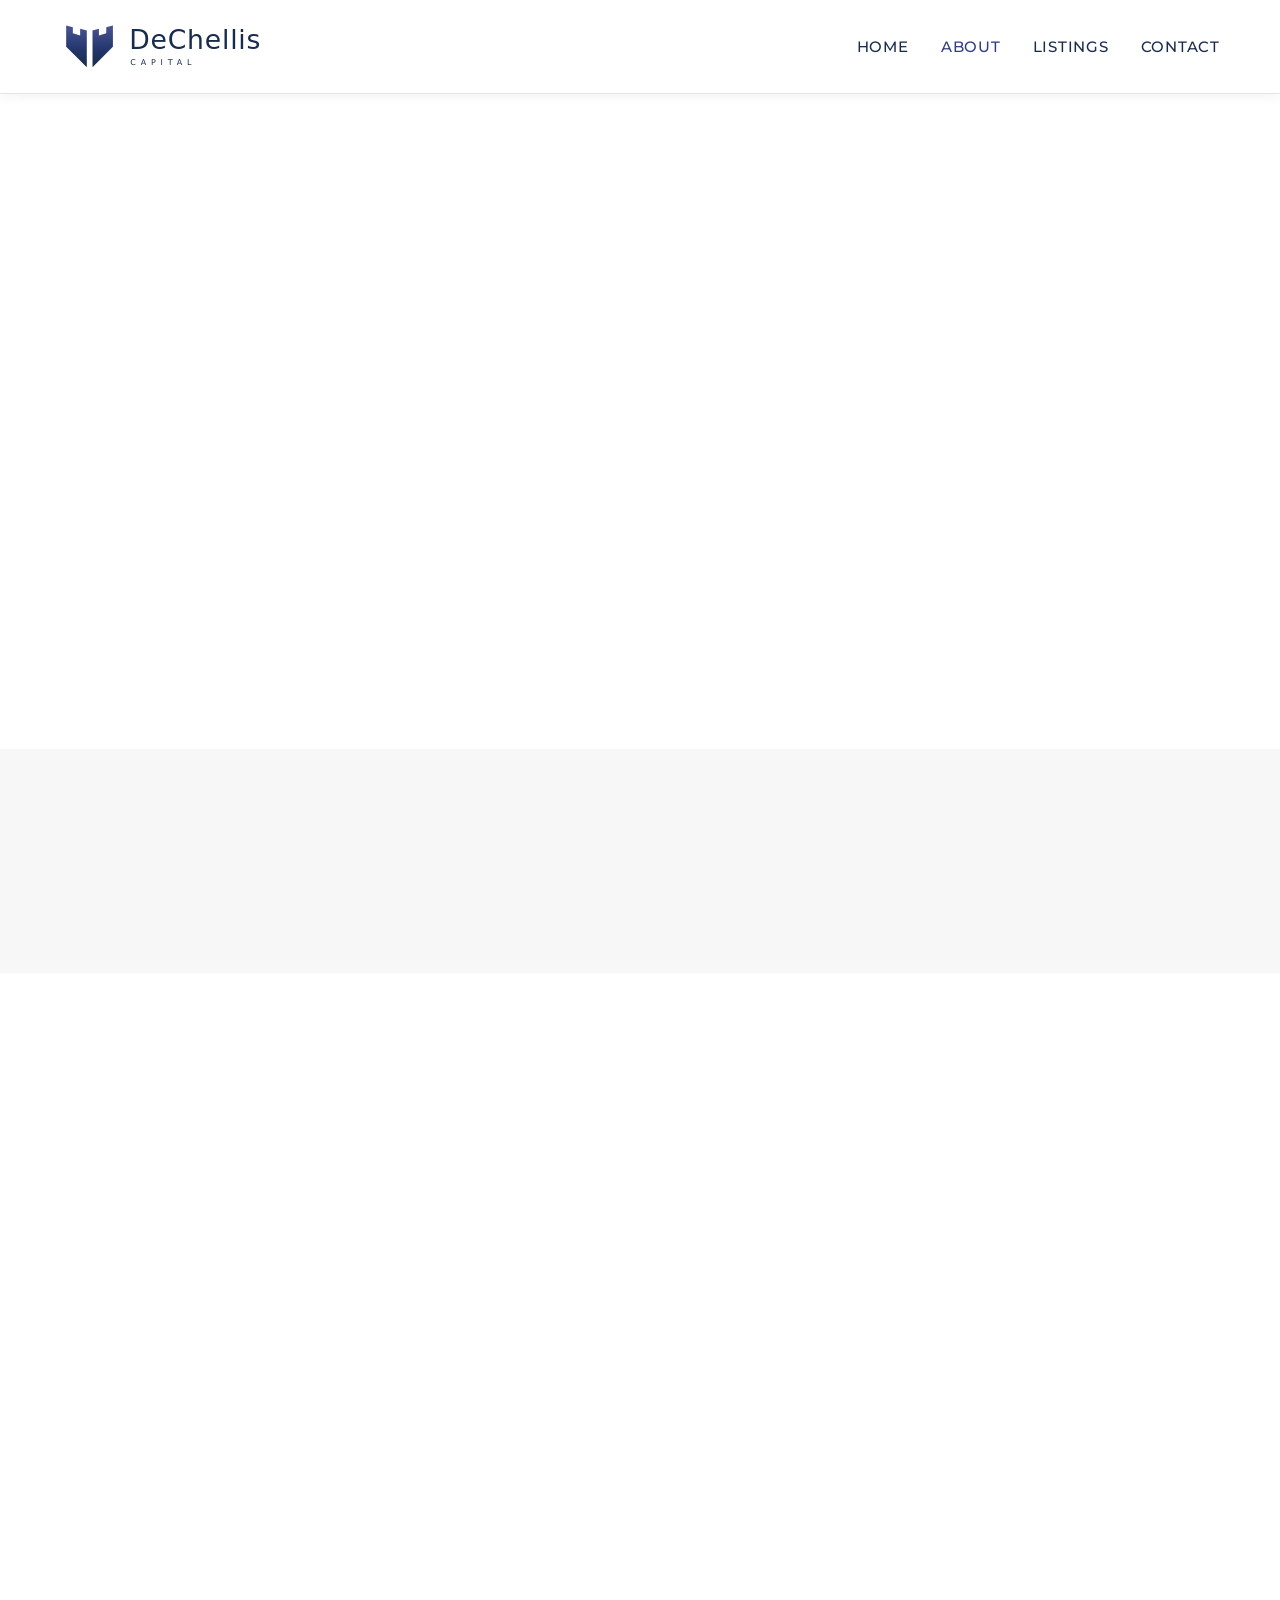
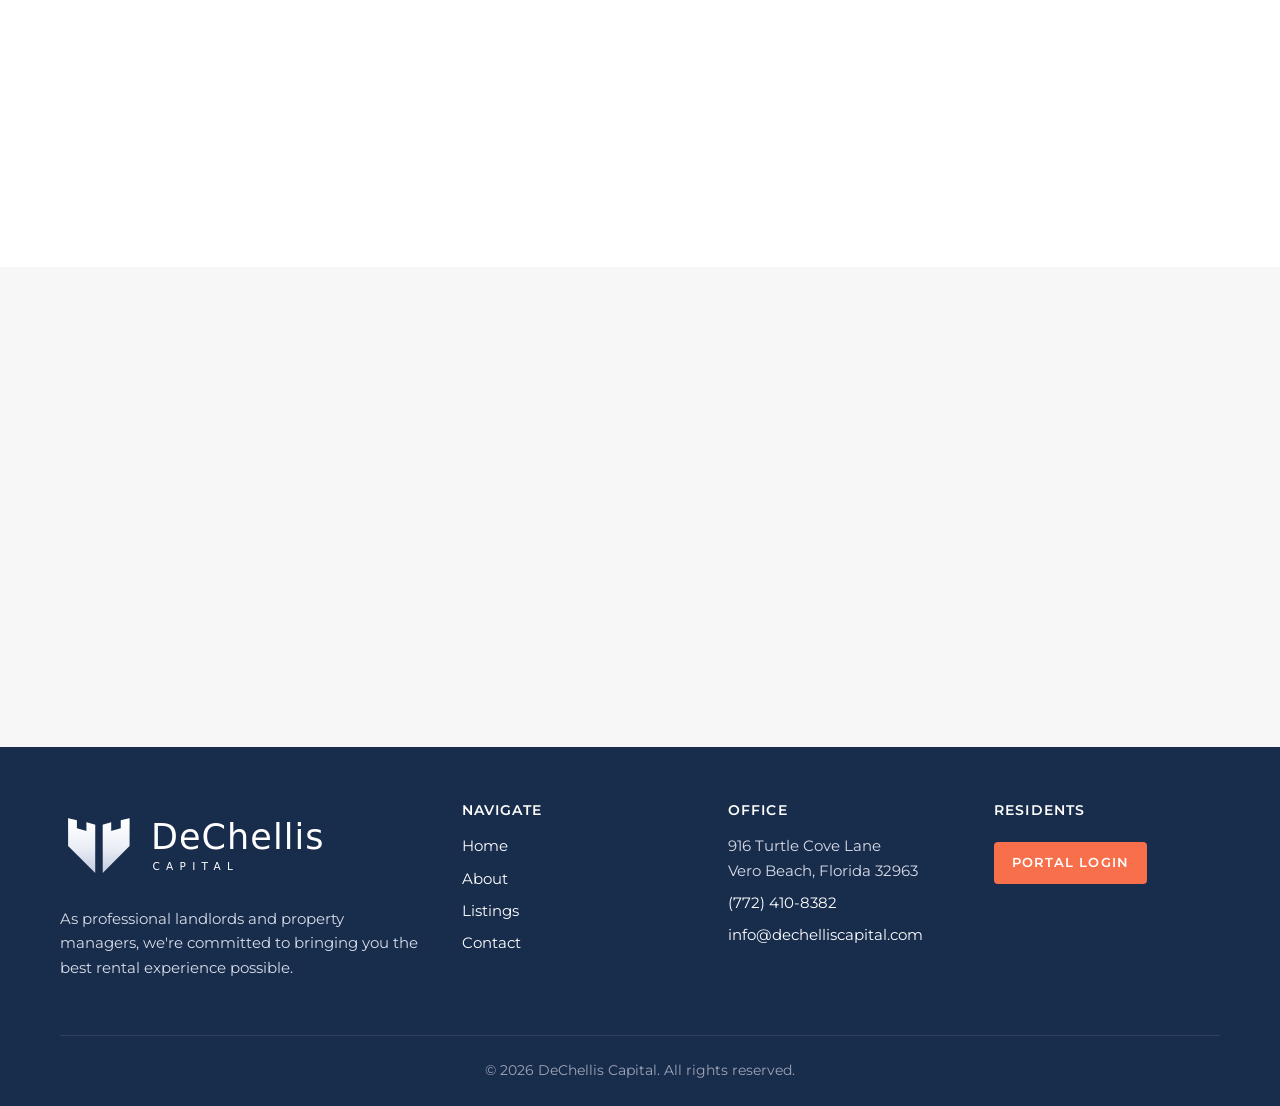
==== about.html @ f179337e "Initial DeChellis Capital website Static HTML/CSS/JS rebuild of the DeChellis Capital website replac" ====
<!DOCTYPE html>
<html lang="en" class="no-js">
<head>
  <meta charset="UTF-8" />
  <meta name="viewport" content="width=device-width, initial-scale=1.0" />
  <title>About — DeChellis Capital</title>
  <meta name="description" content="A family firm serving the Treasure Coast since 1974. 40+ years of industry experience in commercial real estate and private investment." />
  <link rel="icon" type="image/svg+xml" href="assets/logo/dechellis-capital-mark.svg" />
  <link rel="icon" href="assets/images/favicon.ico" />
  <link rel="preconnect" href="https://fonts.googleapis.com" />
  <link rel="preconnect" href="https://fonts.gstatic.com" crossorigin />
  <link href="https://fonts.googleapis.com/css2?family=Playfair+Display:ital,wght@0,400..900;1,400..900&family=Cormorant+Garamond:wght@300;400;500;600;700&family=Montserrat:wght@300;400;500;600;700&display=swap" rel="stylesheet" />
  <link rel="stylesheet" href="styles.css" />
  <script>document.documentElement.className = document.documentElement.className.replace('no-js','js');</script>
</head>
<body>
  <header class="site-header">
    <div class="container">
      <nav class="main-nav" aria-label="Main">
        <a class="main-nav__logo" href="index.html" aria-label="DeChellis Capital home">
          <img src="assets/logo/dechellis-capital-horizontal.svg" alt="DeChellis Capital" />
        </a>
        <button class="nav-toggle" aria-label="Toggle menu" aria-expanded="false" aria-controls="primary-nav">
          <span></span><span></span><span></span>
        </button>
        <ul id="primary-nav" class="main-nav__links">
          <li><a href="index.html">Home</a></li>
          <li><a href="about.html" class="is-current">About</a></li>
          <li><a href="listings.html">Listings</a></li>
          <li><a href="contact.html">Contact</a></li>
        </ul>
      </nav>
    </div>
  </header>

  <main>
    <section class="section">
      <div class="container">
        <div class="split reveal">
          <div class="split__body reveal-child">
            <span class="eyebrow">About Us</span>
            <h1>Forty years. One family. Built on the Treasure Coast.</h1>
            <p style="color: var(--color-primary); font-family: var(--font-display); font-size: 1.125rem; font-style: italic; margin-bottom: 1.5rem;">
              Established in Vero Beach, 1974.
            </p>
            <p>We are committed to serving our communities through positive and eco-friendly land development, and private investment into local and larger businesses.</p>
          </div>
          <div class="split__media reveal-child">
            <img src="assets/images/916-Turtle-Cove-Ln-Vero-Beach-FL-Construction-Photo-1-Large.jpg" alt="916 Turtle Cove Ln, Vero Beach FL — DeChellis Capital Development / HQ" />
            <p style="text-align: center; font-size: 0.85rem; color: var(--color-text-muted); margin-top: 0.75rem;">
              916 Turtle Cove Ln, Vero Beach FL &mdash; DeChellis Capital Development / HQ
            </p>
          </div>
        </div>
      </div>
    </section>

    <section class="section section--alt">
      <div class="container">
        <div class="stats reveal">
          <div class="reveal-child">
            <div class="stats__num" data-count="1974">1974</div>
            <div class="stats__label">Established in Vero</div>
          </div>
          <div class="reveal-child">
            <div class="stats__num" data-count="50" data-suffix="+">50+</div>
            <div class="stats__label">Years of Experience</div>
          </div>
          <div class="reveal-child">
            <div class="stats__num" data-count="24" data-suffix="hr">24hr</div>
            <div class="stats__label">Response Time</div>
          </div>
        </div>
      </div>
    </section>

    <section class="section">
      <div class="container">
        <div class="section__title reveal">
          <span class="eyebrow reveal-child">Our Principles</span>
          <h2 class="reveal-child">Values that drive everything we do.</h2>
        </div>
        <div class="cards reveal">
          <div class="card reveal-child">
            <h3>Intelligence</h3>
            <p>We approach every investment decision with rigorous analysis, disciplined judgment, and a deep understanding of market dynamics. Our edge comes not from chasing trends, but from patient, informed thinking that identifies value where others may not see it. We combine institutional-grade diligence with the agility and conviction that comes from being a private firm.</p>
          </div>
          <div class="card reveal-child">
            <h3>Integrity</h3>
            <p>In every transaction and tenant relationship, we operate with complete transparency and hold ourselves to the highest ethical standards. Our word is our bond — whether negotiating a lease, structuring a deal, or stewarding capital across generations. We believe that long-term success is only possible when built on a foundation of trust.</p>
          </div>
          <div class="card reveal-child">
            <h3>Quality</h3>
            <p>We are deliberate in the assets we acquire and the environments we create, seeking properties that reflect enduring value rather than short-term opportunity. Every detail of our spaces — from design to maintenance — reflects a commitment to excellence that attracts and retains the best tenants. We don't cut corners, because we know our reputation is written in the properties we own.</p>
          </div>
          <div class="card reveal-child">
            <h3>Longevity</h3>
            <p>As a family firm, we think in decades — not quarters — managing our portfolio and our capital with future generations firmly in mind. This long-term orientation allows us to be patient owners, resilient through market cycles, and trusted partners to tenants who value stability. We build relationships, not just portfolios, because we intend to be here for a very long time.</p>
          </div>
        </div>
      </div>
    </section>

    <section class="section section--alt">
      <div class="container">
        <div class="section__title reveal">
          <span class="eyebrow reveal-child">Our Team</span>
          <h2 class="reveal-child">The people stewarding the portfolio.</h2>
        </div>
        <div class="team reveal">
          <div class="team__member reveal-child">
            <img src="assets/images/DeChellis-022-crop-headshot-3.jpg" alt="Anthony DeChellis" />
            <h3>Anthony DeChellis</h3>
          </div>
          <div class="team__member reveal-child">
            <img src="assets/images/Michael_DeChellis.png" alt="Michael DeChellis" />
            <h3>Michael DeChellis</h3>
          </div>
          <div class="team__member reveal-child">
            <img src="assets/images/Ruth_Ostrynski.png" alt="Ruth Ostrynski" />
            <h3>Ruth Ostrynski</h3>
          </div>
          <div class="team__member reveal-child">
            <img src="assets/images/1625155529814.jpg" alt="Alex DeChellis" />
            <h3>Alex DeChellis</h3>
          </div>
        </div>
      </div>
    </section>
  </main>

  <footer class="site-footer">
    <div class="container">
      <div class="site-footer__grid">
        <div class="site-footer__brand">
          <img src="assets/logo/dechellis-capital-horizontal-dark.svg" alt="DeChellis Capital" />
          <p>As professional landlords and property managers, we're committed to bringing you the best rental experience possible.</p>
        </div>
        <div>
          <h4>Navigate</h4>
          <ul>
            <li><a href="index.html">Home</a></li>
            <li><a href="about.html">About</a></li>
            <li><a href="listings.html">Listings</a></li>
            <li><a href="contact.html">Contact</a></li>
          </ul>
        </div>
        <div>
          <h4>Office</h4>
          <ul>
            <li>916 Turtle Cove Lane<br />Vero Beach, Florida 32963</li>
            <li><a href="tel:+17724108382">(772) 410-8382</a></li>
            <li><a href="mailto:info@dechelliscapital.com">info@dechelliscapital.com</a></li>
          </ul>
        </div>
        <div>
          <h4>Residents</h4>
          <ul>
            <li><a class="footer-portal" href="https://app.doorloop.com" target="_blank" rel="noopener">Portal Login</a></li>
          </ul>
        </div>
      </div>
      <div class="site-footer__bottom">
        &copy; <span id="year"></span> DeChellis Capital. All rights reserved.
      </div>
    </div>
  </footer>

  <script src="script.js" defer></script>
  <script type="module" src="motion.js"></script>
</body>
</html>
---- styles.css ----
/* DeChellis Capital - Shared styles
 * Design tokens per content/_design-tokens.md
 * Style direction: Exaggerated Minimalism (editorial real-estate treatment)
 */

/* Reveal utility: hides elements only when JS is available (html.js class).
 * No-JS users and reduced-motion users see content immediately. */
html.js .reveal { opacity: 0; transform: translateY(24px); }
html.js .reveal-child { opacity: 0; }

html.reduced-motion .reveal,
html.reduced-motion .reveal-child {
  opacity: 1 !important;
  transform: none !important;
}

@media (prefers-reduced-motion: reduce) {
  html.js .reveal,
  html.js .reveal-child { opacity: 1 !important; transform: none !important; }
  * { animation-duration: 0.01ms !important; transition-duration: 0.01ms !important; }
}

:root {
  --color-primary: #2f3e83;
  --color-primary-dark: #182c4c;
  --color-accent: #f86f4c;
  --color-bg: #ffffff;
  --color-surface: #f7f7f7;
  --color-text: #182c4c;
  --color-text-muted: #5b6374;
  --color-border: rgba(24, 44, 76, 0.12);

  --font-display: "Playfair Display", Georgia, serif;
  --font-body: "Montserrat", "Inter", system-ui, sans-serif;
  --font-eyebrow: "Montserrat", system-ui, sans-serif;

  --container: 1200px;
  --gap: 1.5rem;
  --radius: 8px;
  --shadow-sm: 0 1px 3px rgba(24, 44, 76, 0.08);
  --shadow-md: 0 6px 24px rgba(24, 44, 76, 0.12);
}

* {
  box-sizing: border-box;
}

html {
  scroll-behavior: smooth;
}

body {
  margin: 0;
  font-family: var(--font-body);
  font-size: 16px;
  line-height: 1.6;
  color: var(--color-text);
  background: var(--color-bg);
  -webkit-font-smoothing: antialiased;
}

h1, h2, h3, h4, h5, h6 {
  font-family: var(--font-display);
  color: var(--color-primary-dark);
  line-height: 1.05;
  letter-spacing: -0.015em;
  margin: 0 0 0.5em;
  font-weight: 500;
}

h1 { font-size: clamp(2.5rem, 6vw, 4.5rem); font-weight: 600; }
h2 { font-size: clamp(1.875rem, 4vw, 2.75rem); }
h3 { font-size: clamp(1.25rem, 2vw, 1.5rem); letter-spacing: 0.02em; font-weight: 500; }

.eyebrow {
  display: inline-block;
  font-family: var(--font-eyebrow);
  font-size: 0.75rem;
  font-weight: 600;
  text-transform: uppercase;
  letter-spacing: 0.25em;
  color: var(--color-primary);
  margin-bottom: 1.25rem;
}

.eyebrow::before {
  content: "";
  display: inline-block;
  width: 32px;
  height: 1px;
  background: currentColor;
  vertical-align: middle;
  margin-right: 0.75rem;
}

p {
  margin: 0 0 1em;
}

a {
  color: var(--color-primary);
  text-decoration: none;
  transition: color 0.15s ease;
}

a:hover {
  color: var(--color-accent);
}

img {
  max-width: 100%;
  height: auto;
  display: block;
}

.container {
  max-width: var(--container);
  margin: 0 auto;
  padding: 0 1.25rem;
}

.section {
  padding: 4rem 0;
}

.section--alt {
  background: var(--color-surface);
}

.btn {
  display: inline-block;
  padding: 0.85rem 1.75rem;
  background: var(--color-primary);
  color: #fff;
  border: none;
  border-radius: var(--radius);
  font-family: var(--font-body);
  font-size: 0.95rem;
  font-weight: 600;
  letter-spacing: 0.03em;
  text-transform: uppercase;
  cursor: pointer;
  transition: background 0.15s ease, transform 0.15s ease;
}

.btn:hover {
  background: var(--color-accent);
  color: #fff;
  transform: translateY(-1px);
}

.btn--ghost {
  background: transparent;
  color: var(--color-primary);
  border: 2px solid var(--color-primary);
}

.btn--ghost:hover {
  background: var(--color-primary);
  color: #fff;
}

/* ---------------- Header ---------------- */

.site-header {
  position: sticky;
  top: 0;
  left: 0;
  right: 0;
  z-index: 50;
  background: rgba(255, 255, 255, 0.94);
  backdrop-filter: saturate(180%) blur(14px);
  -webkit-backdrop-filter: saturate(180%) blur(14px);
  border-bottom: 1px solid var(--color-border);
  box-shadow: 0 2px 12px rgba(24, 44, 76, 0.06);
}

.site-header .main-nav__links a { color: var(--color-primary-dark); }
.site-header .main-nav__links a.is-current { color: var(--color-primary); }

/* Only the light (navy) horizontal logo is used in headers now. */
.site-header .logo-dark { display: none; }

.site-header .nav-toggle span { background: var(--color-primary-dark); }

.main-nav {
  display: flex;
  justify-content: space-between;
  align-items: center;
  padding: 0.9rem 0;
  gap: 1.5rem;
}

.main-nav__logo {
  display: inline-flex;
  align-items: center;
}

.main-nav__logo img {
  height: 64px;
  width: auto;
  display: block;
}

.main-nav__links {
  display: flex;
  gap: 2rem;
  list-style: none;
  margin: 0;
  padding: 0;
}

.main-nav__links a {
  color: var(--color-primary-dark);
  font-weight: 500;
  font-size: 0.95rem;
  text-transform: uppercase;
  letter-spacing: 0.05em;
}

.main-nav__links a.is-current,
.main-nav__links a:hover {
  color: var(--color-primary);
}

.nav-toggle {
  display: none;
  background: none;
  border: none;
  cursor: pointer;
  padding: 0.5rem;
}

.nav-toggle span {
  display: block;
  width: 24px;
  height: 2px;
  background: var(--color-primary-dark);
  margin: 5px 0;
  transition: transform 0.2s ease, opacity 0.2s ease;
}

@media (max-width: 800px) {
  .utility-bar__contact { font-size: 0.8rem; }
  .main-nav__links {
    display: none;
    position: absolute;
    top: 100%;
    left: 0;
    right: 0;
    background: #fff;
    flex-direction: column;
    padding: 1rem 1.25rem;
    border-bottom: 1px solid var(--color-border);
    box-shadow: var(--shadow-md);
  }
  .main-nav__links.is-open { display: flex; }
  .nav-toggle { display: block; }
  .main-nav { position: relative; }
}

/* ---------------- Hero ---------------- */

.hero {
  position: relative;
  min-height: min(88vh, 780px);
  display: flex;
  align-items: center;
  color: #fff;
  background-color: var(--color-primary-dark);
  background-size: cover;
  background-position: center;
  overflow: hidden;
}

.hero::before {
  content: "";
  position: absolute;
  inset: 0;
  background:
    linear-gradient(180deg, rgba(24,44,76,0.35) 0%, rgba(24,44,76,0.65) 70%, rgba(24,44,76,0.85) 100%),
    linear-gradient(115deg, rgba(24,44,76,0.55) 0%, rgba(47,62,131,0.15) 55%, transparent 80%);
}

.hero > .container {
  position: relative;
  z-index: 1;
  width: 100%;
  padding-top: 6rem;
  padding-bottom: 5rem;
}

.hero__inner {
  max-width: 880px;
}

.hero .eyebrow {
  color: rgba(255,255,255,0.85);
}

.hero h1 {
  color: #fff;
  font-size: clamp(3rem, 9vw, 7.5rem);
  font-weight: 500;
  line-height: 0.95;
  letter-spacing: -0.02em;
  margin-bottom: 1.75rem;
}

.hero h1 em {
  font-style: italic;
  font-weight: 400;
  color: var(--color-accent);
}

.hero__lede {
  font-size: clamp(1rem, 1.3vw, 1.2rem);
  font-weight: 300;
  max-width: 580px;
  margin: 0 0 2.5rem;
  opacity: 0.88;
  line-height: 1.6;
}

.hero__actions {
  display: flex;
  gap: 1rem;
  flex-wrap: wrap;
  align-items: center;
}

.hero__meta {
  position: absolute;
  left: 0;
  right: 0;
  bottom: 2rem;
  padding: 0 1.25rem;
  display: flex;
  justify-content: space-between;
  font-family: var(--font-eyebrow);
  font-size: 0.75rem;
  text-transform: uppercase;
  letter-spacing: 0.25em;
  color: rgba(255,255,255,0.65);
  z-index: 1;
}

.hero__meta .container {
  display: flex;
  justify-content: space-between;
  width: 100%;
}

.hero--compact {
  min-height: 0;
  padding: 0;
}

.hero--compact > .container {
  padding-top: 3rem;
  padding-bottom: 2rem;
}

.hero--compact .hero__inner {
  max-width: none;
}

.hero--compact .eyebrow {
  color: var(--color-primary);
  margin-bottom: 0.5rem;
}

.hero--compact h1 {
  font-size: clamp(1.5rem, 3vw, 2.25rem);
  margin-bottom: 0;
  color: var(--color-primary-dark);
}

/* Compact hero sits on the light surface, not the navy hero.
   Override the navy background + white text. */
.hero--compact {
  background: var(--color-surface) !important;
  color: var(--color-text);
}
.hero--compact::before { display: none; }

@media (max-width: 640px) {
  .hero__meta { display: none; }
  .hero { min-height: 640px; }
}

/* Button on dark hero */
.hero .btn--ghost {
  color: #fff;
  border-color: rgba(255,255,255,0.5);
}
.hero .btn--ghost:hover {
  background: #fff;
  color: var(--color-primary-dark);
  border-color: #fff;
}

/* ---------------- Sections ---------------- */

.split {
  display: grid;
  grid-template-columns: 1fr 1fr;
  gap: 3rem;
  align-items: center;
}

.split--reverse .split__media { order: 2; }

.split__media img {
  border-radius: var(--radius);
  box-shadow: var(--shadow-md);
  width: 100%;
  object-fit: cover;
  aspect-ratio: 4/3;
}

@media (max-width: 800px) {
  .split { grid-template-columns: 1fr; gap: 2rem; }
  .split--reverse .split__media { order: 0; }
}

.stats {
  display: grid;
  grid-template-columns: repeat(3, 1fr);
  gap: 2rem;
  text-align: center;
}

.stats__num {
  font-family: var(--font-display);
  font-size: clamp(2.5rem, 6vw, 4rem);
  color: var(--color-primary);
  font-weight: 700;
  line-height: 1;
  margin-bottom: 0.5rem;
}

.stats__label {
  font-size: 0.95rem;
  letter-spacing: 0.05em;
  text-transform: uppercase;
  color: var(--color-text-muted);
}

@media (max-width: 640px) {
  .stats { grid-template-columns: 1fr; gap: 2.5rem; }
}

.cards {
  display: grid;
  grid-template-columns: repeat(2, 1fr);
  gap: 2rem;
}

.card {
  background: #fff;
  border: 1px solid var(--color-border);
  border-radius: var(--radius);
  padding: 2rem;
  box-shadow: var(--shadow-sm);
  transition: box-shadow 0.2s ease, transform 0.2s ease;
}

.card:hover {
  box-shadow: var(--shadow-md);
  transform: translateY(-2px);
}

.card h3 {
  color: var(--color-primary);
  margin-top: 0;
}

@media (max-width: 720px) {
  .cards { grid-template-columns: 1fr; }
}

.initiatives {
  display: grid;
  grid-template-columns: 1fr 1fr;
  gap: 2rem;
}

.initiatives h3 {
  color: var(--color-primary);
  border-left: 4px solid var(--color-accent);
  padding-left: 0.75rem;
}

@media (max-width: 720px) {
  .initiatives { grid-template-columns: 1fr; }
}

.team {
  display: grid;
  grid-template-columns: repeat(4, 1fr);
  gap: 2rem;
  text-align: center;
}

.team__member img {
  width: 180px;
  height: 180px;
  border-radius: 50%;
  object-fit: cover;
  object-position: center 20%;
  margin: 0 auto 1rem;
  box-shadow: var(--shadow-md);
  border: 4px solid #fff;
}

.team__member h3 {
  margin: 0;
  font-size: 1.1rem;
}

@media (max-width: 960px) { .team { grid-template-columns: repeat(2, 1fr); } }
@media (max-width: 480px) { .team { grid-template-columns: 1fr; } }

.section__title {
  text-align: center;
  margin-bottom: 3rem;
}

.section__title h2 { margin-bottom: 0.5rem; }
.section__title p { color: var(--color-text-muted); max-width: 640px; margin: 0 auto; }

/* ---------------- Contact page ---------------- */

.contact-grid {
  display: grid;
  grid-template-columns: repeat(4, 1fr);
  gap: 1.5rem;
  text-align: center;
}

.contact-grid__item {
  background: #fff;
  border: 1px solid var(--color-border);
  border-radius: var(--radius);
  padding: 1.5rem;
}

.contact-grid__item h3 {
  font-size: 1rem;
  text-transform: uppercase;
  letter-spacing: 0.05em;
  color: var(--color-primary);
  margin-bottom: 0.75rem;
}

.contact-grid__item p { margin: 0; font-size: 0.95rem; }

@media (max-width: 900px) { .contact-grid { grid-template-columns: repeat(2, 1fr); } }
@media (max-width: 520px) { .contact-grid { grid-template-columns: 1fr; } }

.contact-form {
  max-width: 640px;
  margin: 0 auto;
  display: grid;
  gap: 1rem;
}

.contact-form label {
  display: block;
  font-size: 0.9rem;
  font-weight: 600;
  margin-bottom: 0.35rem;
  color: var(--color-primary-dark);
}

.contact-form input,
.contact-form textarea {
  width: 100%;
  padding: 0.75rem 1rem;
  border: 1px solid var(--color-border);
  border-radius: var(--radius);
  font-family: inherit;
  font-size: 1rem;
  background: #fff;
  transition: border-color 0.15s ease, box-shadow 0.15s ease;
}

.contact-form input:focus,
.contact-form textarea:focus {
  outline: none;
  border-color: var(--color-primary);
  box-shadow: 0 0 0 3px rgba(47, 62, 131, 0.12);
}

.contact-form textarea { min-height: 160px; resize: vertical; }

.form-status { margin-top: 1rem; font-size: 0.95rem; }
.form-status--ok { color: #0a7d4a; }
.form-status--err { color: #c0392b; }

/* ---------------- Listings ---------------- */

.listings-host {
  min-height: 80vh;
  background: var(--color-surface);
  padding: 2rem 0;
}

/* ---------------- Footer ---------------- */

.site-footer {
  background: var(--color-primary-dark);
  color: #d8dce7;
  padding: 3.5rem 0 1.5rem;
  font-size: 0.95rem;
}

.site-footer a { color: #fff; }
.site-footer a:hover { color: var(--color-accent); }

.site-footer__grid {
  display: grid;
  grid-template-columns: 1.6fr 1fr 1fr 1fr;
  gap: 2.5rem;
  align-items: start;
}

.site-footer__brand img {
  height: 84px;
  width: auto;
  margin-bottom: 1.25rem;
  /* SVG logo ships in light/dark variants; the footer uses the dark variant directly. */
}

.footer-portal {
  display: inline-block;
  margin-top: 0.5rem;
  padding: 0.65rem 1.15rem;
  background: var(--color-accent);
  color: #fff !important;
  border-radius: 4px;
  font-family: var(--font-body);
  font-size: 0.8rem;
  font-weight: 600;
  letter-spacing: 0.08em;
  text-transform: uppercase;
  transition: background 0.2s ease;
}

.footer-portal:hover {
  background: #fff;
  color: var(--color-primary-dark) !important;
}

.site-footer h4 {
  color: #fff;
  text-transform: uppercase;
  letter-spacing: 0.08em;
  font-size: 0.9rem;
  margin-bottom: 1rem;
  font-family: var(--font-body);
  font-weight: 600;
}

.site-footer ul { list-style: none; margin: 0; padding: 0; }
.site-footer li { margin-bottom: 0.5rem; }

.site-footer__bottom {
  margin-top: 2.5rem;
  padding-top: 1.5rem;
  border-top: 1px solid rgba(255, 255, 255, 0.1);
  text-align: center;
  font-size: 0.85rem;
  color: #9ea5b8;
}

@media (max-width: 1000px) {
  .site-footer__grid { grid-template-columns: 1fr 1fr; }
}

@media (max-width: 640px) {
  .site-footer__grid { grid-template-columns: 1fr; gap: 2rem; }
}
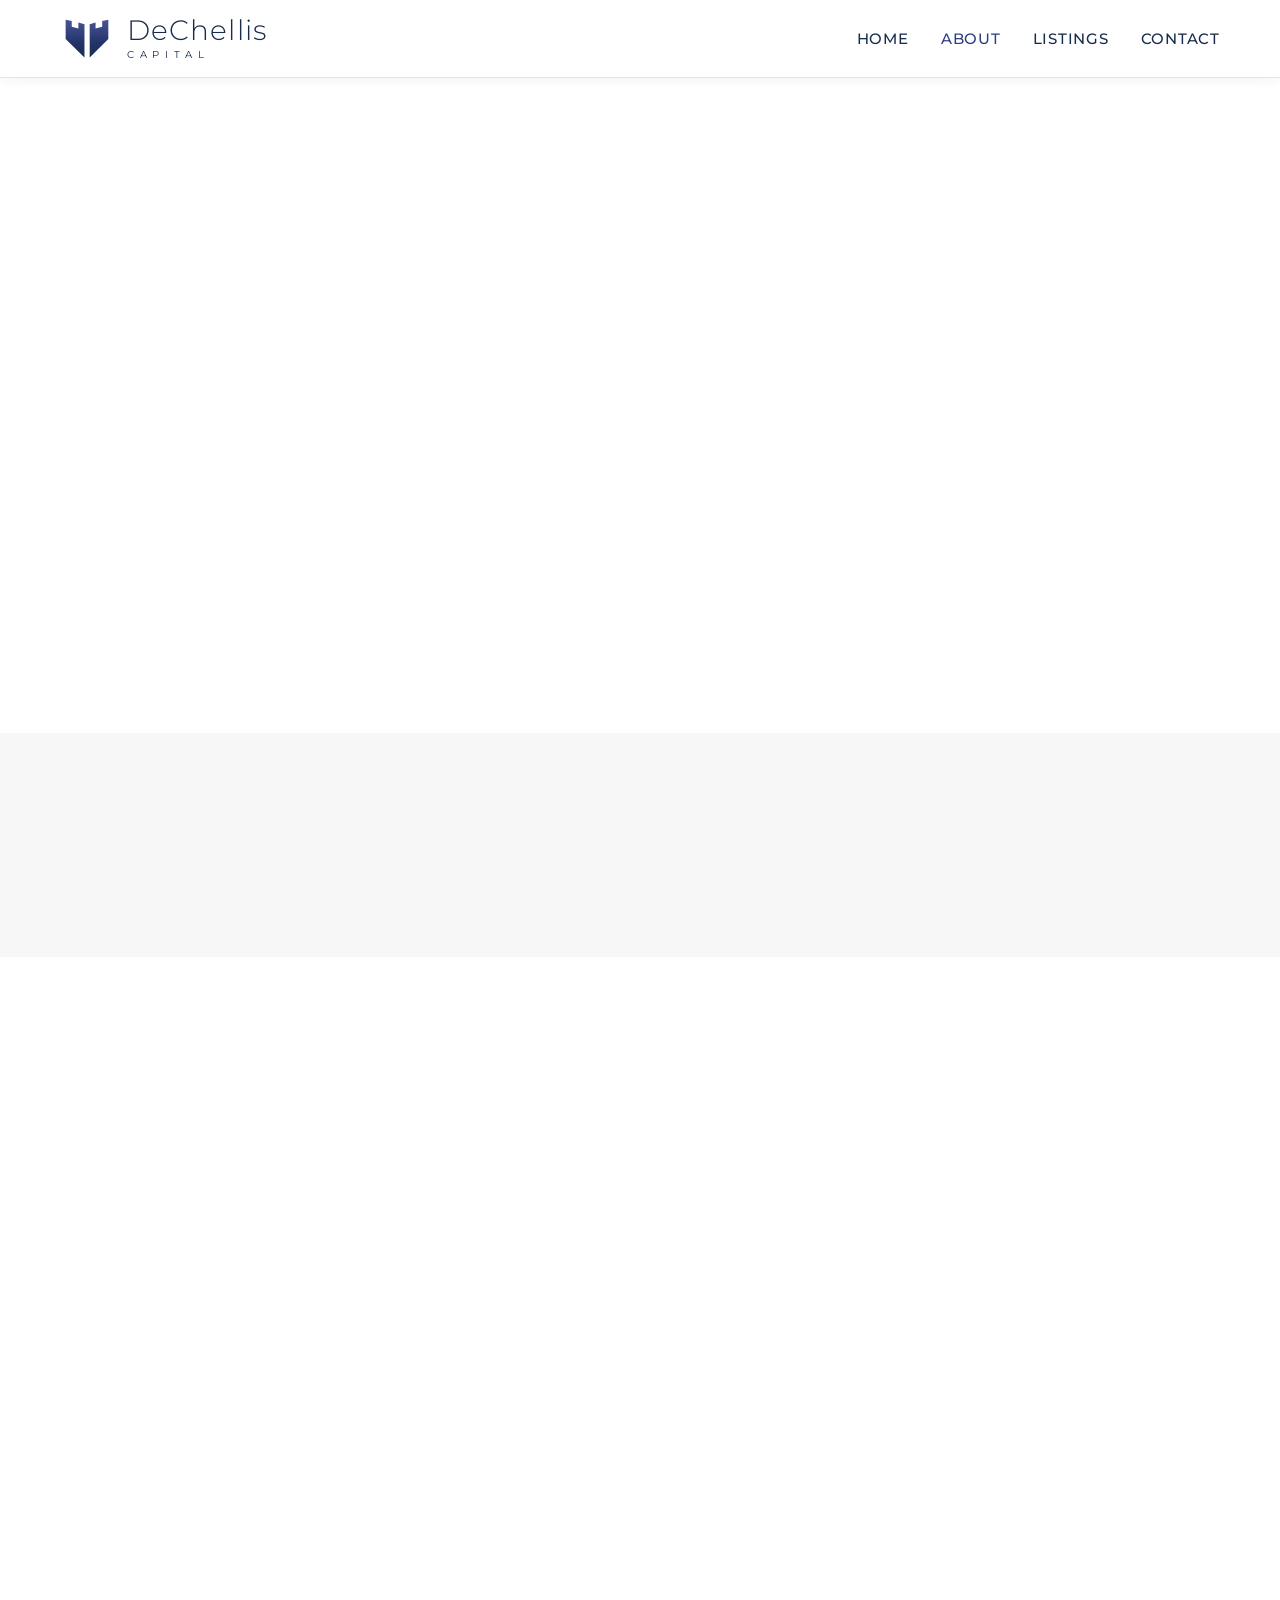
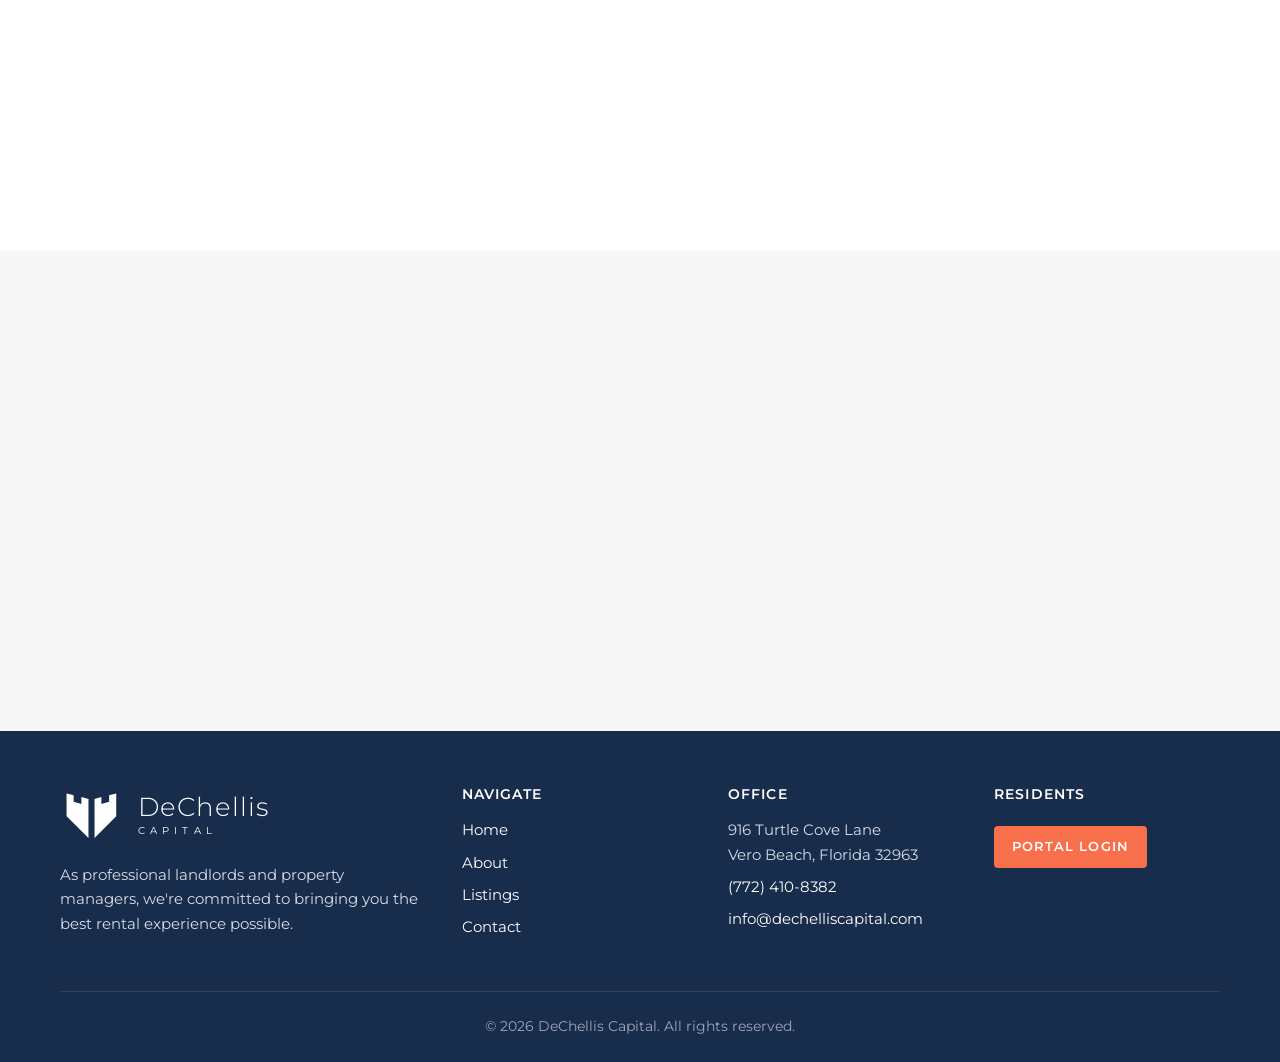
==== commit cb0f864e: "Cleanup and polish: self-hosted Montserrat, HTML lockup, OG meta, assets - Self-host Montserrat (wei" ====
--- a/about.html
+++ b/about.html
@@ -5,11 +5,23 @@
   <meta name="viewport" content="width=device-width, initial-scale=1.0" />
   <title>About — DeChellis Capital</title>
   <meta name="description" content="A family firm serving the Treasure Coast since 1974. 40+ years of industry experience in commercial real estate and private investment." />
+  <meta property="og:type" content="website" />
+  <meta property="og:title" content="About — DeChellis Capital" />
+  <meta property="og:description" content="A family firm serving the Treasure Coast since 1974. 40+ years of industry experience in commercial real estate and private investment." />
+  <meta property="og:url" content="https://ravescovi.github.io/dcc_web/about.html" />
+  <meta property="og:image" content="https://ravescovi.github.io/dcc_web/assets/logo/favicon-192.png" />
+  <meta property="og:site_name" content="DeChellis Capital" />
+  <meta name="twitter:card" content="summary" />
+  <meta name="twitter:title" content="About — DeChellis Capital" />
+  <meta name="twitter:description" content="A family firm serving the Treasure Coast since 1974. 40+ years of industry experience in commercial real estate and private investment." />
+  <link rel="icon" href="favicon.ico" sizes="any" />
   <link rel="icon" type="image/svg+xml" href="assets/logo/dechellis-capital-mark.svg" />
-  <link rel="icon" href="assets/images/favicon.ico" />
+  <link rel="icon" type="image/png" sizes="32x32" href="assets/logo/favicon-32.png" />
+  <link rel="icon" type="image/png" sizes="192x192" href="assets/logo/favicon-192.png" />
+  <link rel="apple-touch-icon" href="assets/logo/favicon-180.png" />
   <link rel="preconnect" href="https://fonts.googleapis.com" />
   <link rel="preconnect" href="https://fonts.gstatic.com" crossorigin />
-  <link href="https://fonts.googleapis.com/css2?family=Playfair+Display:ital,wght@0,400..900;1,400..900&family=Cormorant+Garamond:wght@300;400;500;600;700&family=Montserrat:wght@300;400;500;600;700&display=swap" rel="stylesheet" />
+  <link href="https://fonts.googleapis.com/css2?family=Playfair+Display:ital,wght@0,400..900;1,400..900&display=swap" rel="stylesheet" />
   <link rel="stylesheet" href="styles.css" />
   <script>document.documentElement.className = document.documentElement.className.replace('no-js','js');</script>
 </head>
@@ -18,7 +30,11 @@
     <div class="container">
       <nav class="main-nav" aria-label="Main">
         <a class="main-nav__logo" href="index.html" aria-label="DeChellis Capital home">
-          <img src="assets/logo/dechellis-capital-horizontal.svg" alt="DeChellis Capital" />
+          <img src="assets/logo/dechellis-capital-mark.svg" alt="" aria-hidden="true" />
+          <span class="brand-lockup">
+            <span class="brand-lockup__name">DeChellis</span>
+            <span class="brand-lockup__sub">Capital</span>
+          </span>
         </a>
         <button class="nav-toggle" aria-label="Toggle menu" aria-expanded="false" aria-controls="primary-nav">
           <span></span><span></span><span></span>
@@ -109,19 +125,19 @@
         </div>
         <div class="team reveal">
           <div class="team__member reveal-child">
-            <img src="assets/images/DeChellis-022-crop-headshot-3.jpg" alt="Anthony DeChellis" />
+            <img src="assets/images/DeChellis-022-crop-headshot-3.jpg" alt="Anthony DeChellis" style="object-position: center 15%;" />
             <h3>Anthony DeChellis</h3>
           </div>
           <div class="team__member reveal-child">
-            <img src="assets/images/Michael_DeChellis.png" alt="Michael DeChellis" />
+            <img src="assets/images/Michael_DeChellis.png" alt="Michael DeChellis" style="object-position: center 30%;" />
             <h3>Michael DeChellis</h3>
           </div>
           <div class="team__member reveal-child">
-            <img src="assets/images/Ruth_Ostrynski.png" alt="Ruth Ostrynski" />
+            <img src="assets/images/Ruth_Ostrynski.png" alt="Ruth Ostrynski" style="object-position: center 25%;" />
             <h3>Ruth Ostrynski</h3>
           </div>
           <div class="team__member reveal-child">
-            <img src="assets/images/1625155529814.jpg" alt="Alex DeChellis" />
+            <img src="assets/images/1625155529814.jpg" alt="Alex DeChellis" style="object-position: center 28%;" />
             <h3>Alex DeChellis</h3>
           </div>
         </div>
@@ -133,7 +149,13 @@
     <div class="container">
       <div class="site-footer__grid">
         <div class="site-footer__brand">
-          <img src="assets/logo/dechellis-capital-horizontal-dark.svg" alt="DeChellis Capital" />
+          <div class="brand-footer">
+            <img src="assets/logo/dechellis-capital-mark.svg" alt="" aria-hidden="true" />
+            <span class="brand-lockup">
+              <span class="brand-lockup__name">DeChellis</span>
+              <span class="brand-lockup__sub">Capital</span>
+            </span>
+          </div>
           <p>As professional landlords and property managers, we're committed to bringing you the best rental experience possible.</p>
         </div>
         <div>
--- a/styles.css
+++ b/styles.css
@@ -2,6 +2,43 @@
  * Design tokens per content/_design-tokens.md
  * Style direction: Exaggerated Minimalism (editorial real-estate treatment)
  */
+
+/* Self-hosted Montserrat (primary / brand font) */
+@font-face {
+  font-family: "Montserrat";
+  font-style: normal;
+  font-weight: 300;
+  font-display: swap;
+  src: url("assets/fonts/Montserrat-300.woff2") format("woff2");
+}
+@font-face {
+  font-family: "Montserrat";
+  font-style: normal;
+  font-weight: 400;
+  font-display: swap;
+  src: url("assets/fonts/Montserrat-400.woff2") format("woff2");
+}
+@font-face {
+  font-family: "Montserrat";
+  font-style: normal;
+  font-weight: 500;
+  font-display: swap;
+  src: url("assets/fonts/Montserrat-500.woff2") format("woff2");
+}
+@font-face {
+  font-family: "Montserrat";
+  font-style: normal;
+  font-weight: 600;
+  font-display: swap;
+  src: url("assets/fonts/Montserrat-600.woff2") format("woff2");
+}
+@font-face {
+  font-family: "Montserrat";
+  font-style: normal;
+  font-weight: 700;
+  font-display: swap;
+  src: url("assets/fonts/Montserrat-700.woff2") format("woff2");
+}
 
 /* Reveal utility: hides elements only when JS is available (html.js class).
  * No-JS users and reduced-motion users see content immediately. */
@@ -178,9 +215,6 @@
 .site-header .main-nav__links a { color: var(--color-primary-dark); }
 .site-header .main-nav__links a.is-current { color: var(--color-primary); }
 
-/* Only the light (navy) horizontal logo is used in headers now. */
-.site-header .logo-dark { display: none; }
-
 .site-header .nav-toggle span { background: var(--color-primary-dark); }
 
 .main-nav {
@@ -194,12 +228,48 @@
 .main-nav__logo {
   display: inline-flex;
   align-items: center;
-}
+  gap: 0.75rem;
+  text-decoration: none;
+  color: var(--color-primary-dark);
+}
+
+.main-nav__logo:hover { color: var(--color-primary-dark); }
 
 .main-nav__logo img {
-  height: 64px;
+  height: 48px;
   width: auto;
   display: block;
+}
+
+.brand-lockup {
+  display: flex;
+  flex-direction: column;
+  justify-content: center;
+  line-height: 1;
+}
+
+.brand-lockup__name {
+  font-family: "Montserrat", system-ui, sans-serif;
+  font-weight: 300;
+  font-size: 1.75rem;
+  letter-spacing: 0.04em;
+  color: inherit;
+}
+
+.brand-lockup__sub {
+  font-family: "Montserrat", system-ui, sans-serif;
+  font-weight: 400;
+  font-size: 0.65rem;
+  letter-spacing: 0.55em;
+  text-transform: uppercase;
+  margin-top: 0.35rem;
+  color: inherit;
+}
+
+@media (max-width: 640px) {
+  .main-nav__logo img { height: 40px; }
+  .brand-lockup__name { font-size: 1.35rem; }
+  .brand-lockup__sub { font-size: 0.58rem; letter-spacing: 0.4em; }
 }
 
 .main-nav__links {
@@ -241,7 +311,6 @@
 }
 
 @media (max-width: 800px) {
-  .utility-bar__contact { font-size: 0.8rem; }
   .main-nav__links {
     display: none;
     position: absolute;
@@ -532,56 +601,123 @@
 
 /* ---------------- Contact page ---------------- */
 
-.contact-grid {
-  display: grid;
-  grid-template-columns: repeat(4, 1fr);
-  gap: 1.5rem;
-  text-align: center;
-}
-
-.contact-grid__item {
-  background: #fff;
+.contact-section {
+  padding: 2rem 0 3rem;
+  background: var(--color-bg);
+}
+
+.contact-layout {
+  display: grid;
+  grid-template-columns: 1fr 1.1fr;
+  gap: 2.5rem;
+  align-items: start;
+}
+
+@media (max-width: 900px) {
+  .contact-layout { grid-template-columns: 1fr; gap: 1.75rem; }
+}
+
+/* Left column — compact info list + map */
+.contact-info__list {
+  display: grid;
+  grid-template-columns: 1fr 1fr;
+  gap: 1rem 1.5rem;
+  margin: 0 0 1.25rem;
+}
+
+.contact-info__list dt {
+  font-family: var(--font-eyebrow);
+  font-size: 0.7rem;
+  font-weight: 600;
+  text-transform: uppercase;
+  letter-spacing: 0.18em;
+  color: var(--color-primary);
+  margin-bottom: 0.25rem;
+}
+
+.contact-info__list dd {
+  margin: 0;
+  font-size: 0.95rem;
+  line-height: 1.45;
+  color: var(--color-text);
+}
+
+.contact-info__list a { color: var(--color-text); }
+.contact-info__list a:hover { color: var(--color-primary); }
+
+.contact-map {
+  position: relative;
+  border-radius: var(--radius);
+  overflow: hidden;
+  box-shadow: var(--shadow-sm);
+  border: 1px solid var(--color-border);
+  aspect-ratio: 4 / 3;
+}
+
+.contact-map iframe {
+  position: absolute;
+  inset: 0;
+  width: 100%;
+  height: 100%;
+  border: 0;
+}
+
+@media (max-width: 900px) {
+  .contact-map { aspect-ratio: 16 / 9; }
+}
+
+/* Right column — form */
+.contact-form-wrap {
+  background: var(--color-surface);
   border: 1px solid var(--color-border);
   border-radius: var(--radius);
-  padding: 1.5rem;
-}
-
-.contact-grid__item h3 {
-  font-size: 1rem;
-  text-transform: uppercase;
-  letter-spacing: 0.05em;
-  color: var(--color-primary);
-  margin-bottom: 0.75rem;
-}
-
-.contact-grid__item p { margin: 0; font-size: 0.95rem; }
-
-@media (max-width: 900px) { .contact-grid { grid-template-columns: repeat(2, 1fr); } }
-@media (max-width: 520px) { .contact-grid { grid-template-columns: 1fr; } }
+  padding: 1.75rem 1.75rem 1.5rem;
+}
+
+.contact-form-wrap__title {
+  margin: 0 0 0.25rem;
+  font-size: clamp(1.5rem, 2.5vw, 1.875rem);
+}
+
+.contact-form-wrap__lede {
+  margin: 0 0 1.25rem;
+  color: var(--color-text-muted);
+  font-size: 0.95rem;
+}
 
 .contact-form {
-  max-width: 640px;
-  margin: 0 auto;
-  display: grid;
-  gap: 1rem;
+  display: grid;
+  gap: 0.85rem;
+}
+
+.contact-form__row {
+  display: grid;
+  grid-template-columns: 1fr 1fr;
+  gap: 0.85rem;
+}
+
+@media (max-width: 520px) {
+  .contact-form__row { grid-template-columns: 1fr; }
 }
 
 .contact-form label {
   display: block;
-  font-size: 0.9rem;
+  font-size: 0.8rem;
   font-weight: 600;
-  margin-bottom: 0.35rem;
+  margin-bottom: 0.3rem;
   color: var(--color-primary-dark);
+  text-transform: uppercase;
+  letter-spacing: 0.05em;
 }
 
 .contact-form input,
 .contact-form textarea {
   width: 100%;
-  padding: 0.75rem 1rem;
+  padding: 0.6rem 0.85rem;
   border: 1px solid var(--color-border);
   border-radius: var(--radius);
   font-family: inherit;
-  font-size: 1rem;
+  font-size: 0.95rem;
   background: #fff;
   transition: border-color 0.15s ease, box-shadow 0.15s ease;
 }
@@ -593,18 +729,32 @@
   box-shadow: 0 0 0 3px rgba(47, 62, 131, 0.12);
 }
 
-.contact-form textarea { min-height: 160px; resize: vertical; }
-
-.form-status { margin-top: 1rem; font-size: 0.95rem; }
+.contact-form textarea { min-height: 110px; resize: vertical; }
+
+.contact-form__actions {
+  display: flex;
+  justify-content: flex-end;
+  margin-top: 0.25rem;
+}
+
+.form-status { margin-top: 0.5rem; font-size: 0.9rem; }
 .form-status--ok { color: #0a7d4a; }
 .form-status--err { color: #c0392b; }
 
 /* ---------------- Listings ---------------- */
 
 .listings-host {
-  min-height: 80vh;
   background: var(--color-surface);
-  padding: 2rem 0;
+  padding: 2rem 0 3rem;
+}
+
+.listings-host .doorloop-container {
+  min-height: 420px;
+  max-height: calc(100vh - 180px);
+  overflow: auto;
+  background: #fff;
+  border-radius: var(--radius);
+  border: 1px solid var(--color-border);
 }
 
 /* ---------------- Footer ---------------- */
@@ -626,12 +776,21 @@
   align-items: start;
 }
 
-.site-footer__brand img {
-  height: 84px;
+.site-footer__brand .brand-footer {
+  display: flex;
+  align-items: center;
+  gap: 0.85rem;
+  margin-bottom: 1.25rem;
+  color: #fff;
+}
+.site-footer__brand .brand-footer img {
+  height: 56px;
   width: auto;
-  margin-bottom: 1.25rem;
-  /* SVG logo ships in light/dark variants; the footer uses the dark variant directly. */
-}
+  display: block;
+  filter: brightness(0) invert(1);
+}
+.site-footer__brand .brand-lockup__name { font-size: 1.65rem; color: #fff; }
+.site-footer__brand .brand-lockup__sub { font-size: 0.65rem; color: #fff; letter-spacing: 0.5em; }
 
 .footer-portal {
   display: inline-block;
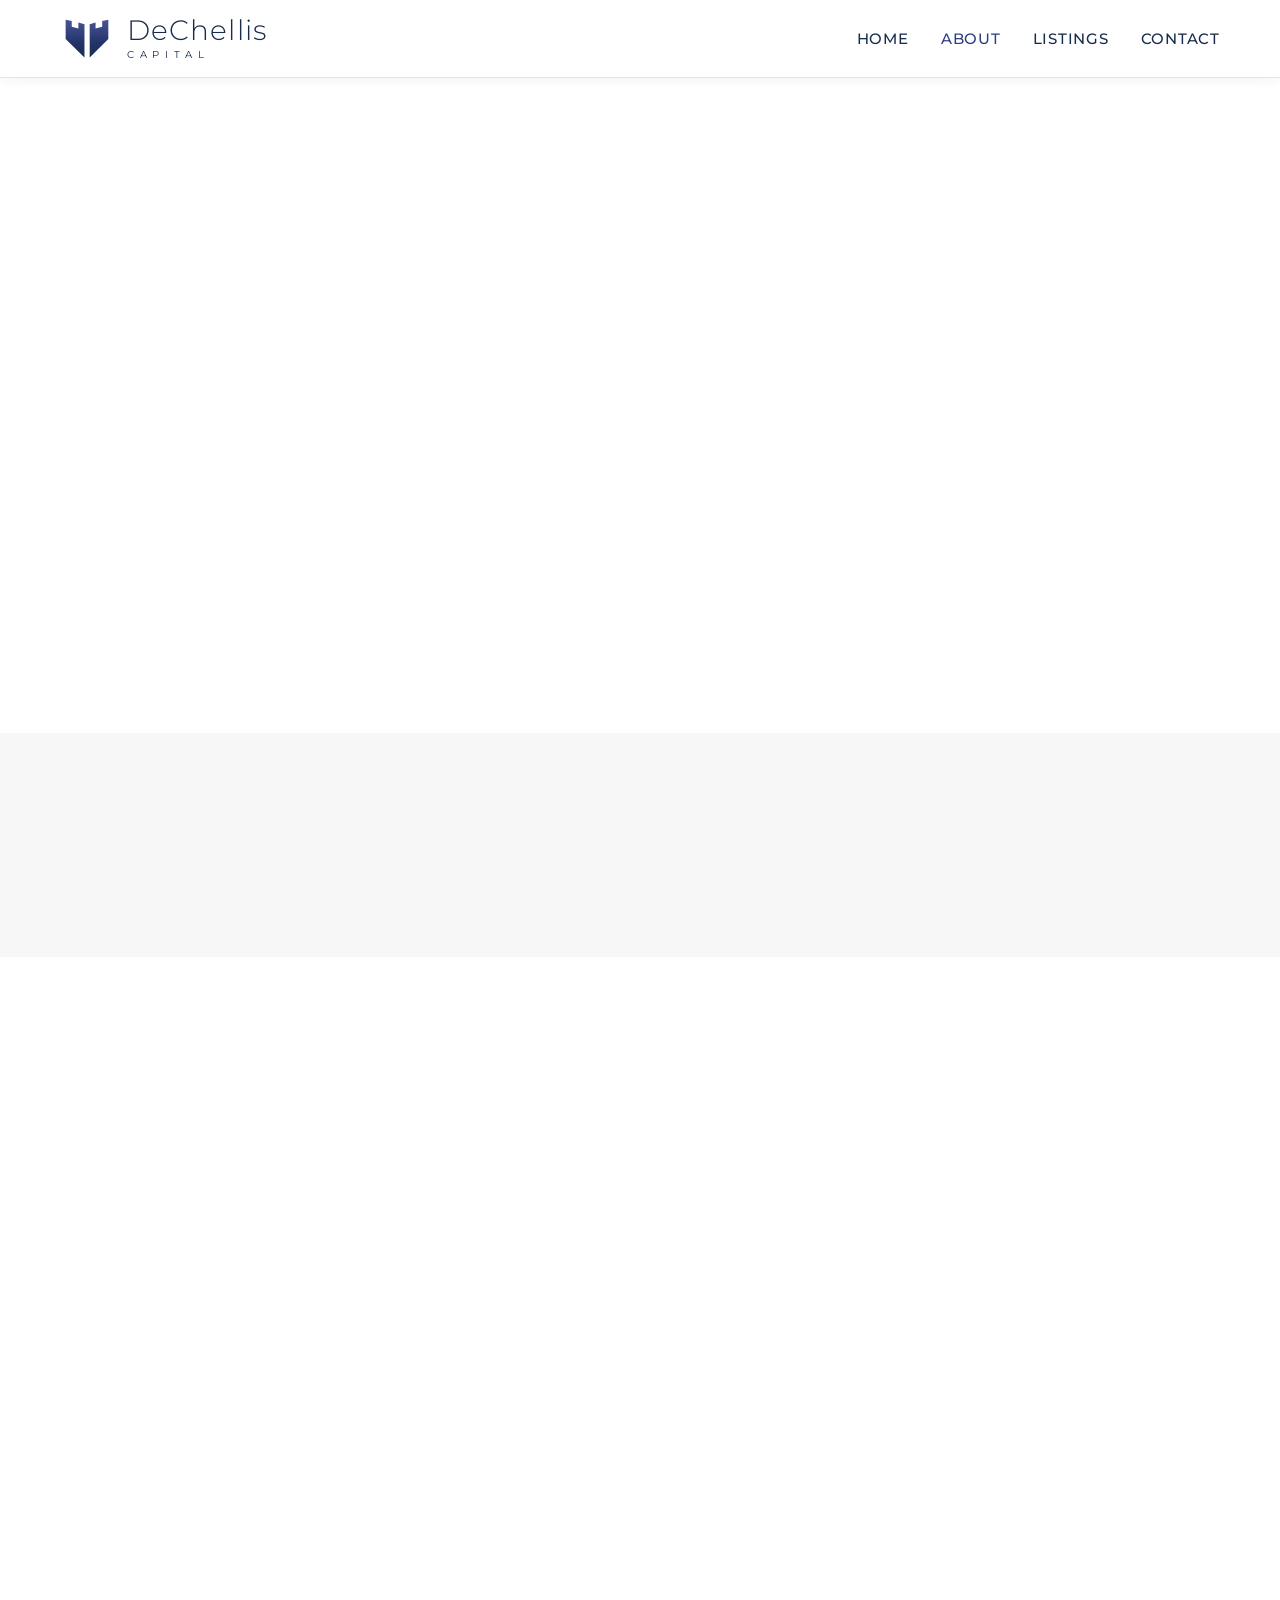
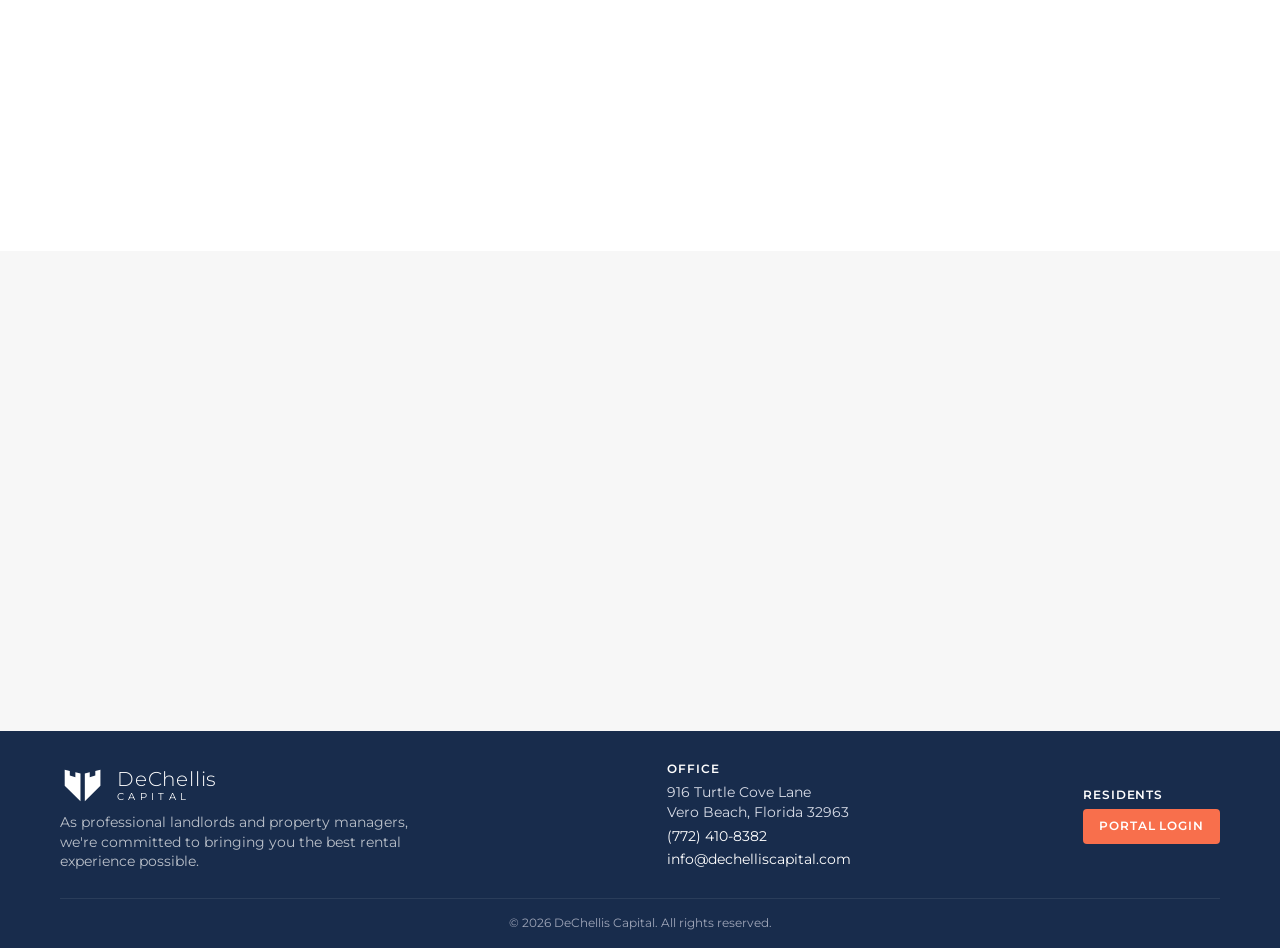
==== commit c8cdc7c3: "Extract header/footer as Web Components + slim footer + tune team centering - New components.js defi" ====
--- a/about.html
+++ b/about.html
@@ -26,28 +26,7 @@
   <script>document.documentElement.className = document.documentElement.className.replace('no-js','js');</script>
 </head>
 <body>
-  <header class="site-header">
-    <div class="container">
-      <nav class="main-nav" aria-label="Main">
-        <a class="main-nav__logo" href="index.html" aria-label="DeChellis Capital home">
-          <img src="assets/logo/dechellis-capital-mark.svg" alt="" aria-hidden="true" />
-          <span class="brand-lockup">
-            <span class="brand-lockup__name">DeChellis</span>
-            <span class="brand-lockup__sub">Capital</span>
-          </span>
-        </a>
-        <button class="nav-toggle" aria-label="Toggle menu" aria-expanded="false" aria-controls="primary-nav">
-          <span></span><span></span><span></span>
-        </button>
-        <ul id="primary-nav" class="main-nav__links">
-          <li><a href="index.html">Home</a></li>
-          <li><a href="about.html" class="is-current">About</a></li>
-          <li><a href="listings.html">Listings</a></li>
-          <li><a href="contact.html">Contact</a></li>
-        </ul>
-      </nav>
-    </div>
-  </header>
+  <site-header data-current="about"></site-header>
 
   <main>
     <section class="section">
@@ -125,19 +104,19 @@
         </div>
         <div class="team reveal">
           <div class="team__member reveal-child">
-            <img src="assets/images/DeChellis-022-crop-headshot-3.jpg" alt="Anthony DeChellis" style="object-position: center 15%;" />
+            <img src="assets/images/DeChellis-022-crop-headshot-3.jpg" alt="Anthony DeChellis" style="object-position: 50% 22%;" />
             <h3>Anthony DeChellis</h3>
           </div>
           <div class="team__member reveal-child">
-            <img src="assets/images/Michael_DeChellis.png" alt="Michael DeChellis" style="object-position: center 30%;" />
+            <img src="assets/images/Michael_DeChellis.png" alt="Michael DeChellis" style="object-position: 50% 35%;" />
             <h3>Michael DeChellis</h3>
           </div>
           <div class="team__member reveal-child">
-            <img src="assets/images/Ruth_Ostrynski.png" alt="Ruth Ostrynski" style="object-position: center 25%;" />
+            <img src="assets/images/Ruth_Ostrynski.png" alt="Ruth Ostrynski" style="object-position: 52% 30%;" />
             <h3>Ruth Ostrynski</h3>
           </div>
           <div class="team__member reveal-child">
-            <img src="assets/images/1625155529814.jpg" alt="Alex DeChellis" style="object-position: center 28%;" />
+            <img src="assets/images/1625155529814.jpg" alt="Alex DeChellis" style="object-position: 42% 22%;" />
             <h3>Alex DeChellis</h3>
           </div>
         </div>
@@ -145,50 +124,9 @@
     </section>
   </main>
 
-  <footer class="site-footer">
-    <div class="container">
-      <div class="site-footer__grid">
-        <div class="site-footer__brand">
-          <div class="brand-footer">
-            <img src="assets/logo/dechellis-capital-mark.svg" alt="" aria-hidden="true" />
-            <span class="brand-lockup">
-              <span class="brand-lockup__name">DeChellis</span>
-              <span class="brand-lockup__sub">Capital</span>
-            </span>
-          </div>
-          <p>As professional landlords and property managers, we're committed to bringing you the best rental experience possible.</p>
-        </div>
-        <div>
-          <h4>Navigate</h4>
-          <ul>
-            <li><a href="index.html">Home</a></li>
-            <li><a href="about.html">About</a></li>
-            <li><a href="listings.html">Listings</a></li>
-            <li><a href="contact.html">Contact</a></li>
-          </ul>
-        </div>
-        <div>
-          <h4>Office</h4>
-          <ul>
-            <li>916 Turtle Cove Lane<br />Vero Beach, Florida 32963</li>
-            <li><a href="tel:+17724108382">(772) 410-8382</a></li>
-            <li><a href="mailto:info@dechelliscapital.com">info@dechelliscapital.com</a></li>
-          </ul>
-        </div>
-        <div>
-          <h4>Residents</h4>
-          <ul>
-            <li><a class="footer-portal" href="https://app.doorloop.com" target="_blank" rel="noopener">Portal Login</a></li>
-          </ul>
-        </div>
-      </div>
-      <div class="site-footer__bottom">
-        &copy; <span id="year"></span> DeChellis Capital. All rights reserved.
-      </div>
-    </div>
-  </footer>
+  <site-footer></site-footer>
 
-  <script src="script.js" defer></script>
+  <script src="components.js" defer></script>
   <script type="module" src="motion.js"></script>
 </body>
 </html>
--- a/styles.css
+++ b/styles.css
@@ -745,16 +745,15 @@
 
 .listings-host {
   background: var(--color-surface);
-  padding: 2rem 0 3rem;
+  padding: 1.25rem 0 2rem;
 }
 
 .listings-host .doorloop-container {
-  min-height: 420px;
-  max-height: calc(100vh - 180px);
-  overflow: auto;
+  min-height: 320px;
   background: #fff;
   border-radius: var(--radius);
   border: 1px solid var(--color-border);
+  /* Let the widget grow to fit its content rather than enforcing a max. */
 }
 
 /* ---------------- Footer ---------------- */
@@ -762,8 +761,8 @@
 .site-footer {
   background: var(--color-primary-dark);
   color: #d8dce7;
-  padding: 3.5rem 0 1.5rem;
-  font-size: 0.95rem;
+  padding: 2rem 0 1rem;
+  font-size: 0.9rem;
 }
 
 .site-footer a { color: #fff; }
@@ -771,26 +770,27 @@
 
 .site-footer__grid {
   display: grid;
-  grid-template-columns: 1.6fr 1fr 1fr 1fr;
-  gap: 2.5rem;
-  align-items: start;
+  grid-template-columns: 1.5fr 1fr auto;
+  gap: 2rem;
+  align-items: center;
 }
 
 .site-footer__brand .brand-footer {
   display: flex;
   align-items: center;
-  gap: 0.85rem;
-  margin-bottom: 1.25rem;
+  gap: 0.7rem;
+  margin-bottom: 0.5rem;
   color: #fff;
 }
 .site-footer__brand .brand-footer img {
-  height: 56px;
+  height: 40px;
   width: auto;
   display: block;
   filter: brightness(0) invert(1);
 }
-.site-footer__brand .brand-lockup__name { font-size: 1.65rem; color: #fff; }
-.site-footer__brand .brand-lockup__sub { font-size: 0.65rem; color: #fff; letter-spacing: 0.5em; }
+.site-footer__brand .brand-lockup__name { font-size: 1.25rem; color: #fff; }
+.site-footer__brand .brand-lockup__sub { font-size: 0.6rem; color: #fff; letter-spacing: 0.45em; margin-top: 0.2rem; }
+.site-footer__brand p { margin: 0; max-width: 360px; font-size: 0.85rem; color: rgba(255,255,255,0.7); line-height: 1.45; }
 
 .footer-portal {
   display: inline-block;
@@ -816,28 +816,31 @@
   color: #fff;
   text-transform: uppercase;
   letter-spacing: 0.08em;
-  font-size: 0.9rem;
-  margin-bottom: 1rem;
+  font-size: 0.72rem;
+  margin-bottom: 0.5rem;
   font-family: var(--font-body);
   font-weight: 600;
 }
 
-.site-footer ul { list-style: none; margin: 0; padding: 0; }
-.site-footer li { margin-bottom: 0.5rem; }
+.site-footer ul { list-style: none; margin: 0; padding: 0; font-size: 0.85rem; line-height: 1.45; }
+.site-footer li { margin-bottom: 0.25rem; }
 
 .site-footer__bottom {
-  margin-top: 2.5rem;
-  padding-top: 1.5rem;
-  border-top: 1px solid rgba(255, 255, 255, 0.1);
+  margin-top: 1.5rem;
+  padding-top: 0.85rem;
+  border-top: 1px solid rgba(255, 255, 255, 0.08);
   text-align: center;
-  font-size: 0.85rem;
+  font-size: 0.75rem;
   color: #9ea5b8;
 }
 
-@media (max-width: 1000px) {
-  .site-footer__grid { grid-template-columns: 1fr 1fr; }
-}
-
-@media (max-width: 640px) {
-  .site-footer__grid { grid-template-columns: 1fr; gap: 2rem; }
-}
+.footer-portal {
+  margin-top: 0;
+  padding: 0.55rem 1rem;
+  font-size: 0.72rem;
+}
+
+@media (max-width: 800px) {
+  .site-footer__grid { grid-template-columns: 1fr; gap: 1.5rem; text-align: left; align-items: start; }
+  .site-footer__brand p { max-width: none; }
+}
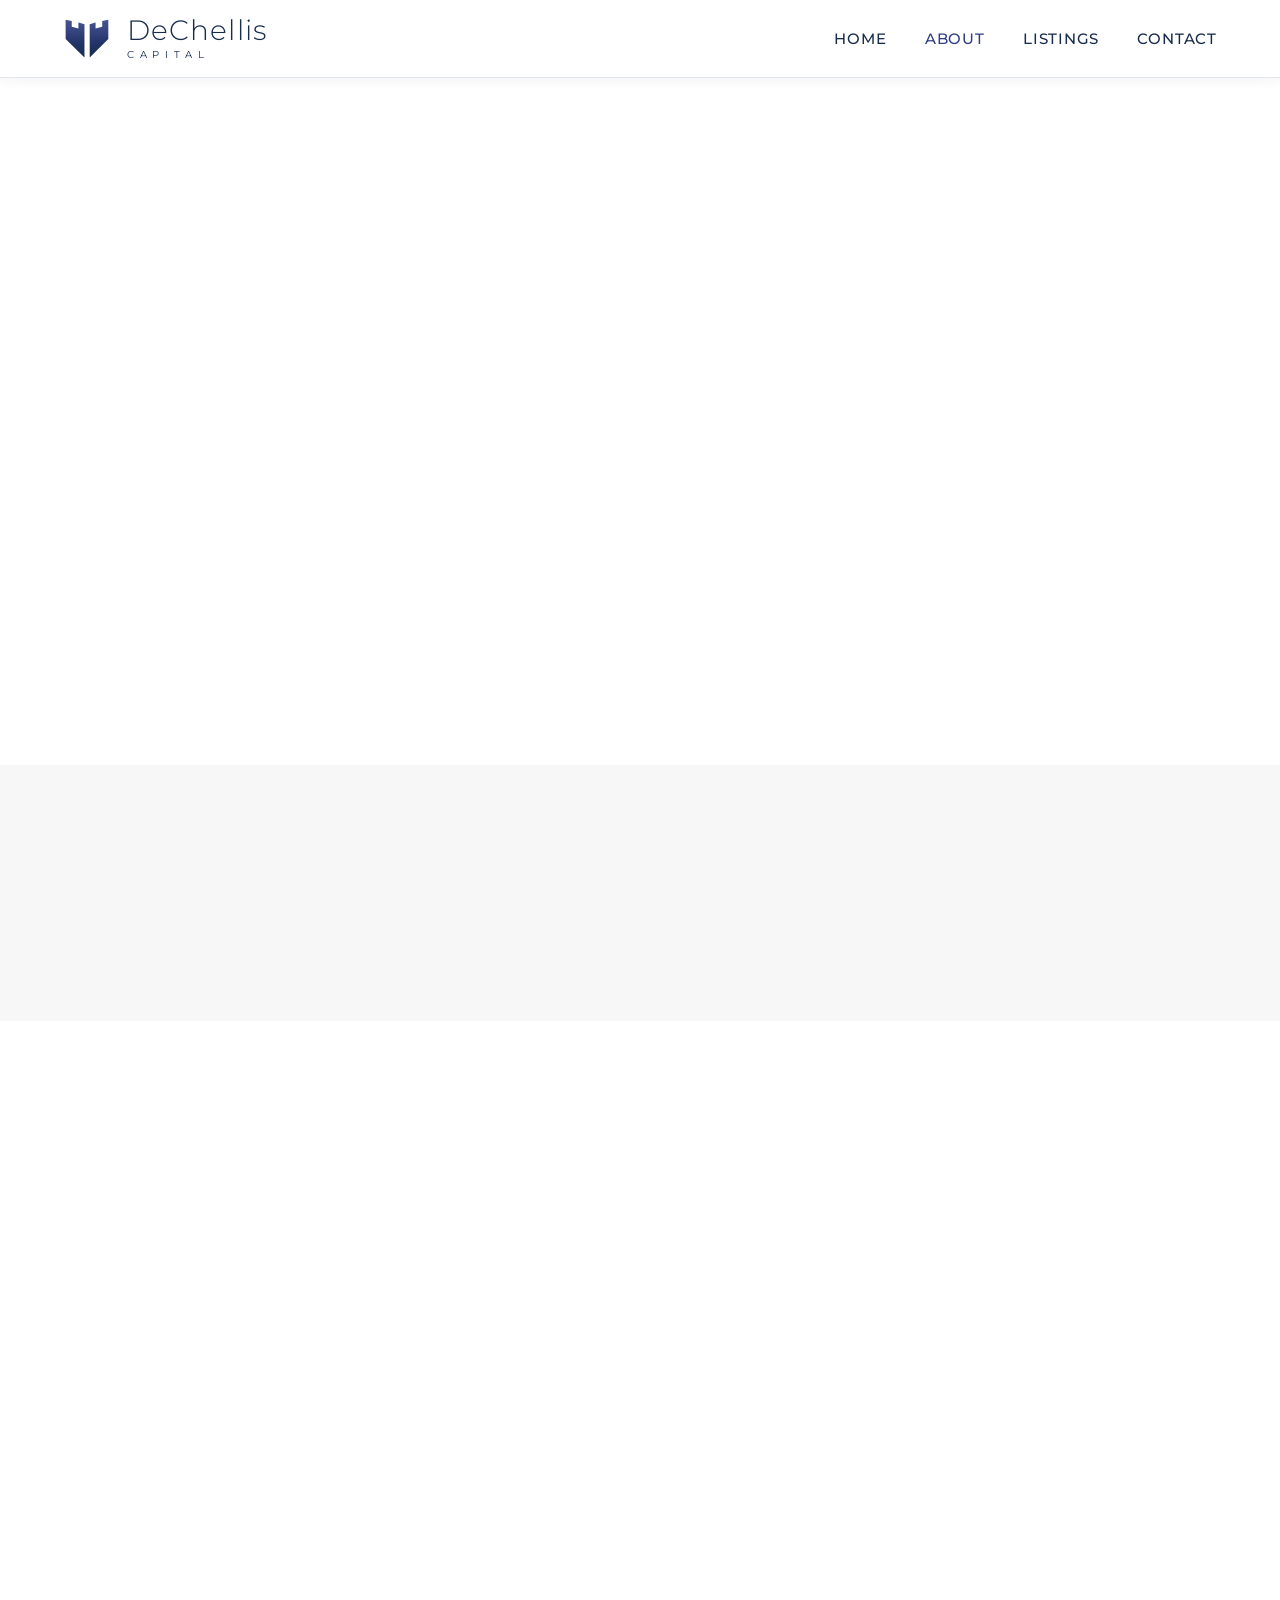
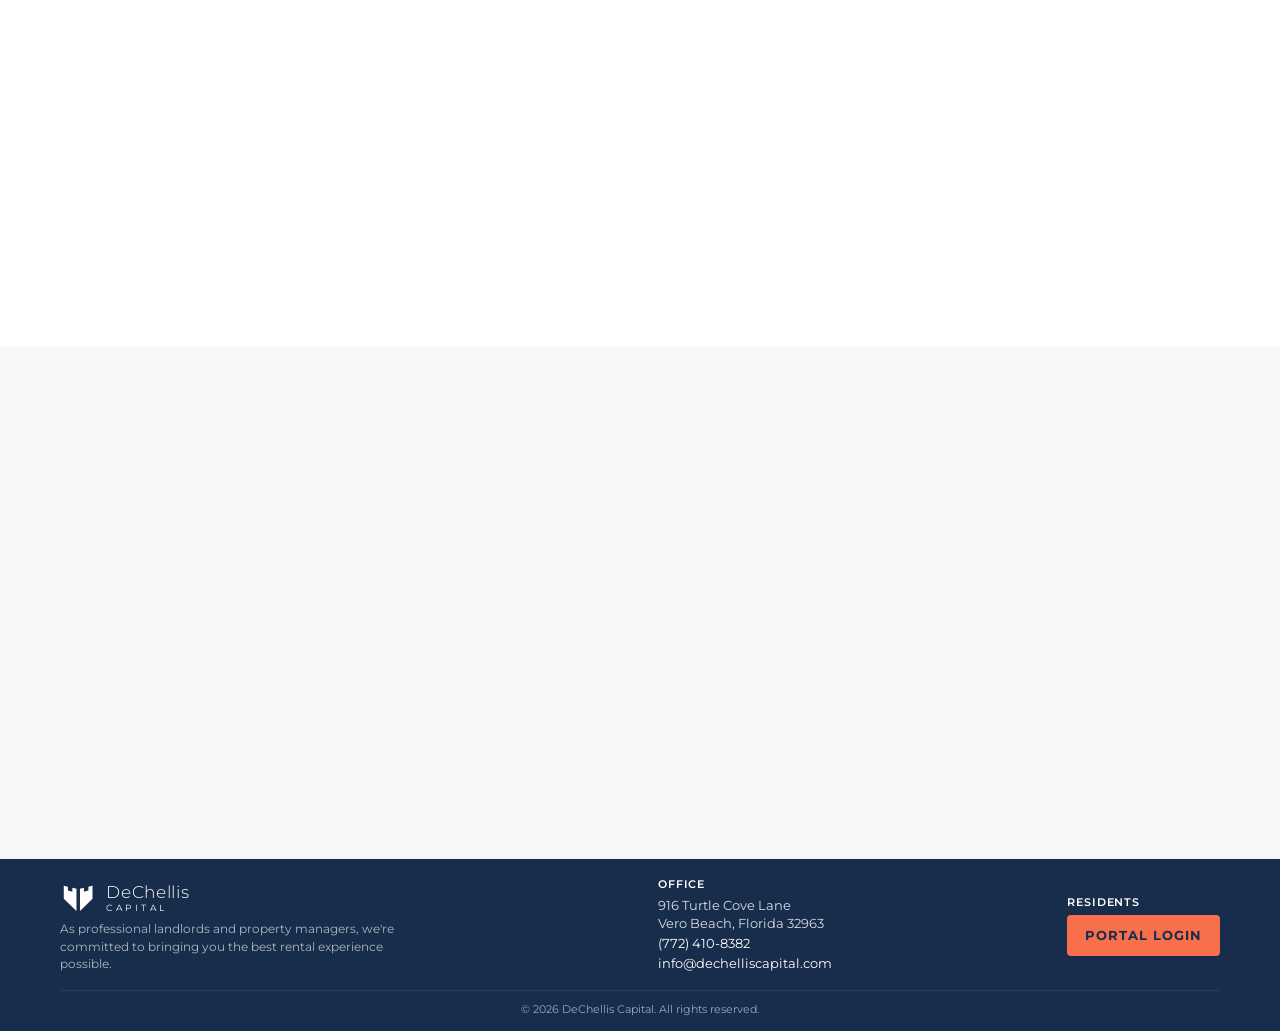
==== commit ff56a0b4: "Audit fixes: a11y blockers + design polish Full WCAG 2.1 AA pass — all 4 pages now clean on axe-core" ====
--- a/about.html
+++ b/about.html
@@ -28,7 +28,7 @@
 <body>
   <site-header data-current="about"></site-header>
 
-  <main>
+  <main id="main" tabindex="-1">
     <section class="section">
       <div class="container">
         <div class="split reveal">
--- a/styles.css
+++ b/styles.css
@@ -76,6 +76,53 @@
   --radius: 8px;
   --shadow-sm: 0 1px 3px rgba(24, 44, 76, 0.08);
   --shadow-md: 0 6px 24px rgba(24, 44, 76, 0.12);
+
+  /* Consolidated section spacing */
+  --space-section-sm: 2rem;
+  --space-section-md: 3rem;
+  --space-section-lg: 5rem;
+}
+
+/* ---------------- A11y globals ---------------- */
+
+:focus-visible {
+  outline: 2px solid var(--color-accent);
+  outline-offset: 2px;
+  border-radius: 2px;
+}
+.site-header :focus-visible,
+.site-header a:focus-visible {
+  outline-color: var(--color-primary);
+}
+
+.skip-link {
+  position: absolute;
+  left: 0;
+  top: 0;
+  transform: translateY(-120%);
+  background: var(--color-primary-dark);
+  color: #fff;
+  padding: 0.75rem 1rem;
+  z-index: 100;
+  font-family: var(--font-body);
+  font-size: 0.9rem;
+  font-weight: 600;
+  text-decoration: none;
+  transition: transform 0.2s ease;
+}
+.skip-link:focus {
+  transform: translateY(0);
+  color: #fff;
+}
+
+.visually-hidden {
+  position: absolute !important;
+  width: 1px; height: 1px;
+  padding: 0; margin: -1px;
+  overflow: hidden;
+  clip: rect(0, 0, 0, 0);
+  white-space: nowrap;
+  border: 0;
 }
 
 * {
@@ -134,6 +181,14 @@
   margin: 0 0 1em;
 }
 
+/* Body paragraphs get a readable measure in content sections */
+.split__body p,
+.initiatives p,
+.section__title p,
+.card p {
+  max-width: 65ch;
+}
+
 a {
   color: var(--color-primary);
   text-decoration: none;
@@ -157,7 +212,7 @@
 }
 
 .section {
-  padding: 4rem 0;
+  padding: var(--space-section-lg) 0;
 }
 
 .section--alt {
@@ -197,6 +252,16 @@
   color: #fff;
 }
 
+.btn--accent {
+  background: var(--color-accent);
+  color: var(--color-primary-dark);
+}
+
+.btn--accent:hover {
+  background: #fff;
+  color: var(--color-primary-dark);
+}
+
 /* ---------------- Header ---------------- */
 
 .site-header {
@@ -281,11 +346,14 @@
 }
 
 .main-nav__links a {
+  display: inline-block;
   color: var(--color-primary-dark);
   font-weight: 500;
   font-size: 0.95rem;
   text-transform: uppercase;
   letter-spacing: 0.05em;
+  padding: 0.95rem 0.2rem;
+  line-height: 1;
 }
 
 .main-nav__links a.is-current,
@@ -307,8 +375,13 @@
   height: 2px;
   background: var(--color-primary-dark);
   margin: 5px 0;
-  transition: transform 0.2s ease, opacity 0.2s ease;
-}
+  transition: transform 0.25s ease, opacity 0.2s ease;
+  transform-origin: center;
+}
+
+.nav-toggle.is-open span:nth-child(1) { transform: translateY(7px) rotate(45deg); }
+.nav-toggle.is-open span:nth-child(2) { opacity: 0; }
+.nav-toggle.is-open span:nth-child(3) { transform: translateY(-7px) rotate(-45deg); }
 
 @media (max-width: 800px) {
   .main-nav__links {
@@ -384,10 +457,10 @@
 
 .hero__lede {
   font-size: clamp(1rem, 1.3vw, 1.2rem);
-  font-weight: 300;
+  font-weight: 400;
   max-width: 580px;
   margin: 0 0 2.5rem;
-  opacity: 0.88;
+  color: rgba(255, 255, 255, 0.95);
   line-height: 1.6;
 }
 
@@ -426,8 +499,8 @@
 }
 
 .hero--compact > .container {
-  padding-top: 3rem;
-  padding-bottom: 2rem;
+  padding-top: 1.5rem;
+  padding-bottom: 1.25rem;
 }
 
 .hero--compact .hero__inner {
@@ -436,11 +509,12 @@
 
 .hero--compact .eyebrow {
   color: var(--color-primary);
-  margin-bottom: 0.5rem;
+  margin-bottom: 0.35rem;
+  font-size: 0.68rem;
 }
 
 .hero--compact h1 {
-  font-size: clamp(1.5rem, 3vw, 2.25rem);
+  font-size: clamp(1.375rem, 2.5vw, 1.875rem);
   margin-bottom: 0;
   color: var(--color-primary-dark);
 }
@@ -531,12 +605,12 @@
   border: 1px solid var(--color-border);
   border-radius: var(--radius);
   padding: 2rem;
-  box-shadow: var(--shadow-sm);
-  transition: box-shadow 0.2s ease, transform 0.2s ease;
+  transition: box-shadow 0.2s ease, transform 0.2s ease, border-color 0.2s ease;
 }
 
 .card:hover {
   box-shadow: var(--shadow-md);
+  border-color: transparent;
   transform: translateY(-2px);
 }
 
@@ -602,7 +676,7 @@
 /* ---------------- Contact page ---------------- */
 
 .contact-section {
-  padding: 2rem 0 3rem;
+  padding: 1.25rem 0 2rem;
   background: var(--color-bg);
 }
 
@@ -614,7 +688,13 @@
 }
 
 @media (max-width: 900px) {
-  .contact-layout { grid-template-columns: 1fr; gap: 1.75rem; }
+  .contact-layout {
+    grid-template-columns: 1fr;
+    gap: 1.75rem;
+  }
+  /* On mobile, put the form first so users can act before scrolling. */
+  .contact-layout .contact-form-wrap { order: 1; }
+  .contact-layout .contact-info       { order: 2; }
 }
 
 /* Left column — compact info list + map */
@@ -749,11 +829,30 @@
 }
 
 .listings-host .doorloop-container {
-  min-height: 320px;
+  min-height: 70vh;
   background: #fff;
   border-radius: var(--radius);
   border: 1px solid var(--color-border);
-  /* Let the widget grow to fit its content rather than enforcing a max. */
+  position: relative;
+}
+
+.listings-empty {
+  position: absolute;
+  inset: 0;
+  display: flex;
+  align-items: center;
+  justify-content: center;
+  text-align: center;
+  max-width: 460px;
+  margin: auto;
+  padding: 2rem;
+  color: var(--color-text-muted);
+  font-size: 0.95rem;
+}
+
+/* When the DoorLoop SDK injects an iframe, hide the empty-state copy. */
+.listings-host .doorloop-container:has(iframe) .listings-empty {
+  display: none;
 }
 
 /* ---------------- Footer ---------------- */
@@ -761,8 +860,8 @@
 .site-footer {
   background: var(--color-primary-dark);
   color: #d8dce7;
-  padding: 2rem 0 1rem;
-  font-size: 0.9rem;
+  padding: 1.25rem 0 0.75rem;
+  font-size: 0.85rem;
 }
 
 .site-footer a { color: #fff; }
@@ -778,66 +877,65 @@
 .site-footer__brand .brand-footer {
   display: flex;
   align-items: center;
-  gap: 0.7rem;
-  margin-bottom: 0.5rem;
+  gap: 0.6rem;
+  margin-bottom: 0.35rem;
   color: #fff;
 }
 .site-footer__brand .brand-footer img {
-  height: 40px;
+  height: 32px;
   width: auto;
   display: block;
   filter: brightness(0) invert(1);
 }
-.site-footer__brand .brand-lockup__name { font-size: 1.25rem; color: #fff; }
-.site-footer__brand .brand-lockup__sub { font-size: 0.6rem; color: #fff; letter-spacing: 0.45em; margin-top: 0.2rem; }
-.site-footer__brand p { margin: 0; max-width: 360px; font-size: 0.85rem; color: rgba(255,255,255,0.7); line-height: 1.45; }
+.site-footer__brand .brand-lockup__name { font-size: 1.05rem; color: #fff; }
+.site-footer__brand .brand-lockup__sub { font-size: 0.55rem; color: #fff; letter-spacing: 0.4em; margin-top: 0.15rem; }
+.site-footer__brand p { margin: 0; max-width: 340px; font-size: 0.78rem; color: rgba(255,255,255,0.65); line-height: 1.4; }
 
 .footer-portal {
   display: inline-block;
   margin-top: 0.5rem;
-  padding: 0.65rem 1.15rem;
+  padding: 0.7rem 1.1rem;
   background: var(--color-accent);
-  color: #fff !important;
+  color: var(--color-primary-dark) !important;
   border-radius: 4px;
   font-family: var(--font-body);
-  font-size: 0.8rem;
-  font-weight: 600;
+  font-size: 0.82rem;
+  font-weight: 700;
   letter-spacing: 0.08em;
   text-transform: uppercase;
-  transition: background 0.2s ease;
+  transition: background 0.2s ease, transform 0.15s ease;
 }
 
 .footer-portal:hover {
   background: #fff;
   color: var(--color-primary-dark) !important;
+  transform: translateY(-1px);
 }
 
 .site-footer h4 {
   color: #fff;
   text-transform: uppercase;
   letter-spacing: 0.08em;
-  font-size: 0.72rem;
-  margin-bottom: 0.5rem;
+  font-size: 0.68rem;
+  margin-bottom: 0.4rem;
   font-family: var(--font-body);
   font-weight: 600;
 }
 
-.site-footer ul { list-style: none; margin: 0; padding: 0; font-size: 0.85rem; line-height: 1.45; }
-.site-footer li { margin-bottom: 0.25rem; }
+.site-footer ul { list-style: none; margin: 0; padding: 0; font-size: 0.8rem; line-height: 1.4; }
+.site-footer li { margin-bottom: 0.15rem; }
 
 .site-footer__bottom {
-  margin-top: 1.5rem;
-  padding-top: 0.85rem;
+  margin-top: 0.9rem;
+  padding-top: 0.6rem;
   border-top: 1px solid rgba(255, 255, 255, 0.08);
   text-align: center;
-  font-size: 0.75rem;
+  font-size: 0.7rem;
   color: #9ea5b8;
 }
 
-.footer-portal {
+.site-footer .footer-portal {
   margin-top: 0;
-  padding: 0.55rem 1rem;
-  font-size: 0.72rem;
 }
 
 @media (max-width: 800px) {
